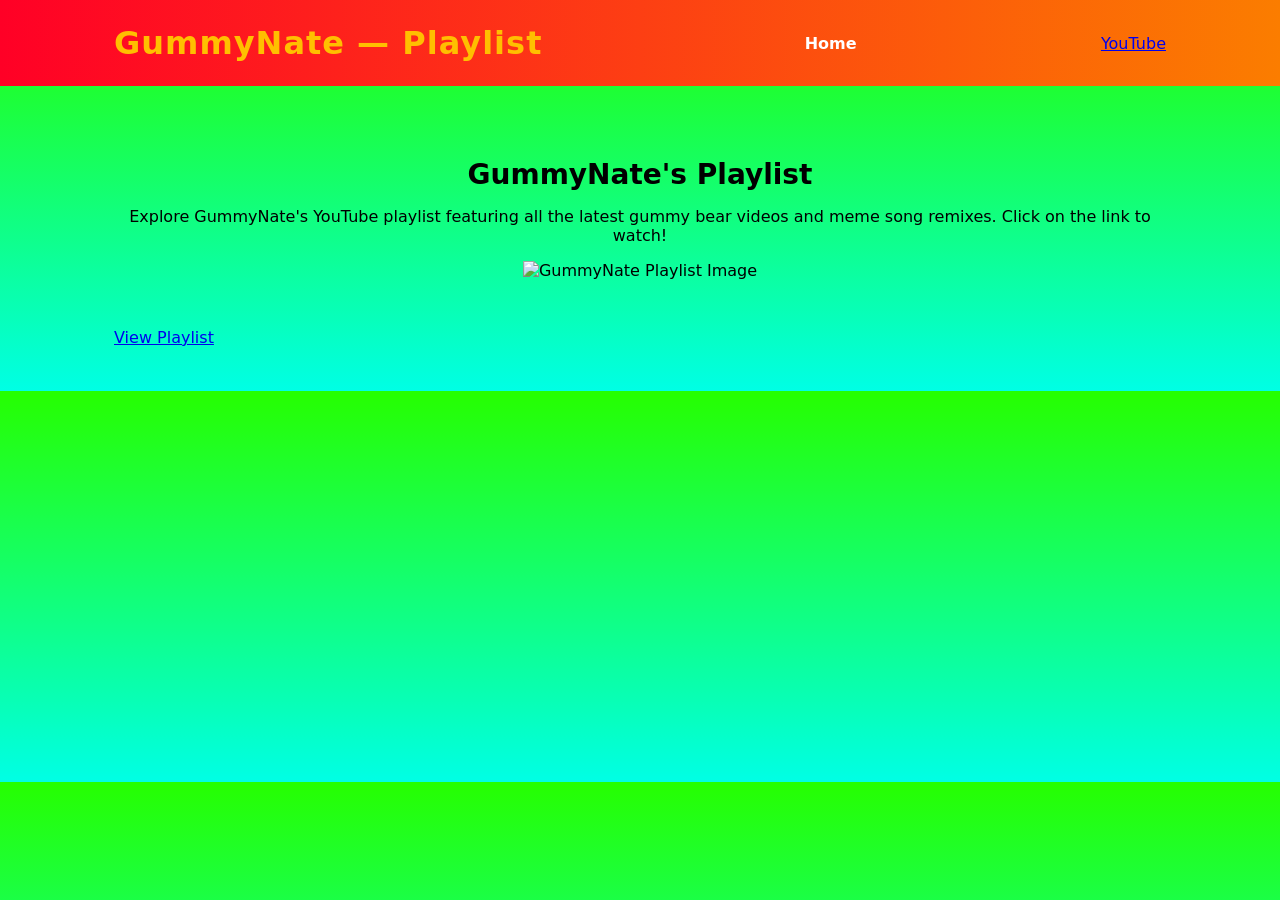
==== Server/gummynateplaylist.html @ 018bd216 "Fix YouTube link placement in gummynateplaylist.html" ====
<!doctype html>
<html lang="en">

<head>
    <meta charset="utf-8" />
    <meta name="viewport" content="width=device-width,initial-scale=1" />
    <title>GummyNate — Playlist</title>
    <link rel="stylesheet" href="css/gummynatestyles.css" />
</head>

<body>
    <header class="site-header">
        <div class="wrap">
            <h1 class="brand">GummyNate — Playlist</h1>
            <nav>
                <a href="index.html">Home</a>
            </nav>
            <a class="button" href="https://www.youtube.com/@gummynate">YouTube</a>
        </div>
    </header>

    <main class="wrap">
        <section class="hero">
            <h2>GummyNate's Playlist</h2>
            <p>Explore GummyNate's YouTube playlist featuring all the latest gummy bear videos and meme song remixes.
                Click on the link to watch!</p>
            <img src="https://i.ytimg.com/vi/MTm249qbF58/hqdefault.jpg" alt="GummyNate Playlist Image" width="560"
                height="315">
        </section>
        <section class="playlist">
            <a href="https://www.youtube.com/watch?v=MTm249qbF58&list=PLlXZWjD4Rtac__zd7naIBw2K0z020_Gy2"
                target="_blank" rel="noopener">View Playlist</a>
            <div id="playlistGrid" class="grid" style="margin-top:20px"></div>
        </section>
    </main>

    <div id="modal" class="modal" aria-hidden="true">
        <div class="modal-content">
            <button id="closeBtn" class="close">✕</button>
            <div id="player"></div>
        </div>
    </div>

    <script src="js/gummynateplaylist.js"></script>
</body>

</html>
---- Server/css/gummynatestyles.css ----
:root {
    --bg: #26ff00;
    --accent: #ff0026;
    --accent2: #fb7d00;
    --muted: #000000;
    --maxw: 1100px;
}

* {
    box-sizing: border-box
}

body {
    margin: 0;
    font-family: Inter, system-ui, -apple-system, "Segoe UI", Roboto, "Helvetica Neue", Arial;
    background: linear-gradient(180deg, var(--bg), #00ffe5);
    color: #000000;
    -webkit-font-smoothing: antialiased;
    -moz-osx-font-smoothing: grayscale;
}

.wrap {
    max-width: var(--maxw);
    margin: 0 auto;
    padding: 24px
}

.site-header {
    background: linear-gradient(90deg, var(--accent), var(--accent2));
    color: #ffbf00
}

.site-header .wrap {
    display: flex;
    align-items: center;
    justify-content: space-between
}

.brand {
    margin: 0;
    font-weight: 800;
    letter-spacing: 1px
}

nav a {
    color: #fff;
    margin-left: 18px;
    text-decoration: none;
    font-weight: 600
}

.hero {
    padding: 48px 0;
    text-align: center
}

.hero h2 {
    margin: 0 0 12px;
    font-size: 28px
}

.cta {
    display: inline-block;
    margin-top: 12px;
    background: #fff;
    color: var(--accent);
    padding: 10px 16px;
    border-radius: 8px;
    text-decoration: none;
    font-weight: 700
}

.videos h3 {
    margin-top: 0
}

.grid {
    display: grid;
    grid-template-columns: repeat(auto-fit, minmax(200px, 1fr));
    gap: 16px;
    margin-top: 16px
}

.card {
    background: #ff0000;
    border-radius: 12px;
    box-shadow: 0 6px 18px rgba(0, 0, 0, 0.06);
    overflow: hidden;
    cursor: pointer;
    transition: transform .12s
}

.card:hover {
    transform: translateY(-6px)
}

.card img {
    width: 100%;
    display: block
}

.card h4 {
    margin: 10px;
    padding: 0 12px 18px;
    color: var(--muted)
}

.about {
    background: linear-gradient(90deg, rgba(255, 107, 129, 0.06), rgba(255, 166, 77, 0.04));
    border-radius: 8px;
    padding: 16px
}

.site-footer {
    padding: 20px 0;
    text-align: center;
    color: var(--muted);
    font-size: 14px
}

/* Modal */
.modal {
    position: fixed;
    inset: 0;
    display: none;
    align-items: center;
    justify-content: center;
    background: rgba(0, 0, 0, 0.6);
    z-index: 999
}

.modal[aria-hidden="false"] {
    display: flex
}

.modal-content {
    position: relative;
    width: min(1100px, 95%);
    max-width: 900px;
    background: #000;
    border-radius: 10px;
    overflow: hidden;
    padding-top: 56.25%
}

.modal-content #player {
    position: absolute;
    inset: 0
}

.close {
    position: absolute;
    right: 8px;
    top: 8px;
    background: rgba(255, 255, 255, 0.9);
    border: 0;
    padding: 6px 10px;
    border-radius: 8px;
    cursor: pointer
}

.api-form {
    display: flex;
    gap: 8px;
    flex-wrap: wrap;
    margin-top: 12px
}

.api-form input {
    padding: 8px;
    border-radius: 6px;
    border: 1px solid #000000
}

@media (max-width:600px) {
    .wrap {
        padding: 16px
    }

    .hero h2 {
        font-size: 20px
    }

    .api-form {
        flex-direction: column
    }
}
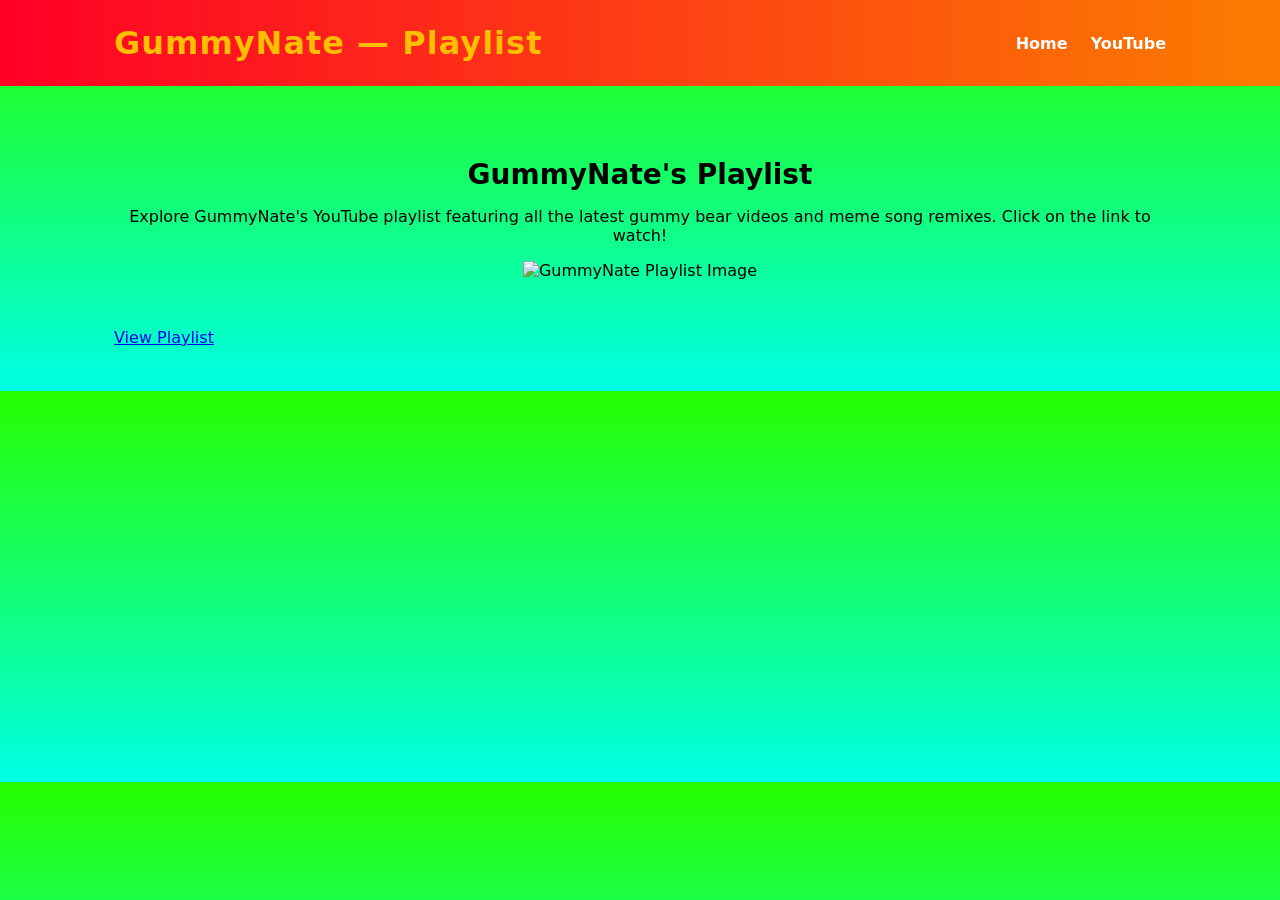
==== commit 0525aa50: "Remove duplicate YouTube link from playlist page" ====
--- a/Server/gummynateplaylist.html
+++ b/Server/gummynateplaylist.html
@@ -14,8 +14,8 @@
             <h1 class="brand">GummyNate — Playlist</h1>
             <nav>
                 <a href="index.html">Home</a>
+                <a href="https://www.youtube.com/@gummynate">YouTube</a>
             </nav>
-            <a class="button" href="https://www.youtube.com/@gummynate">YouTube</a>
         </div>
     </header>
 
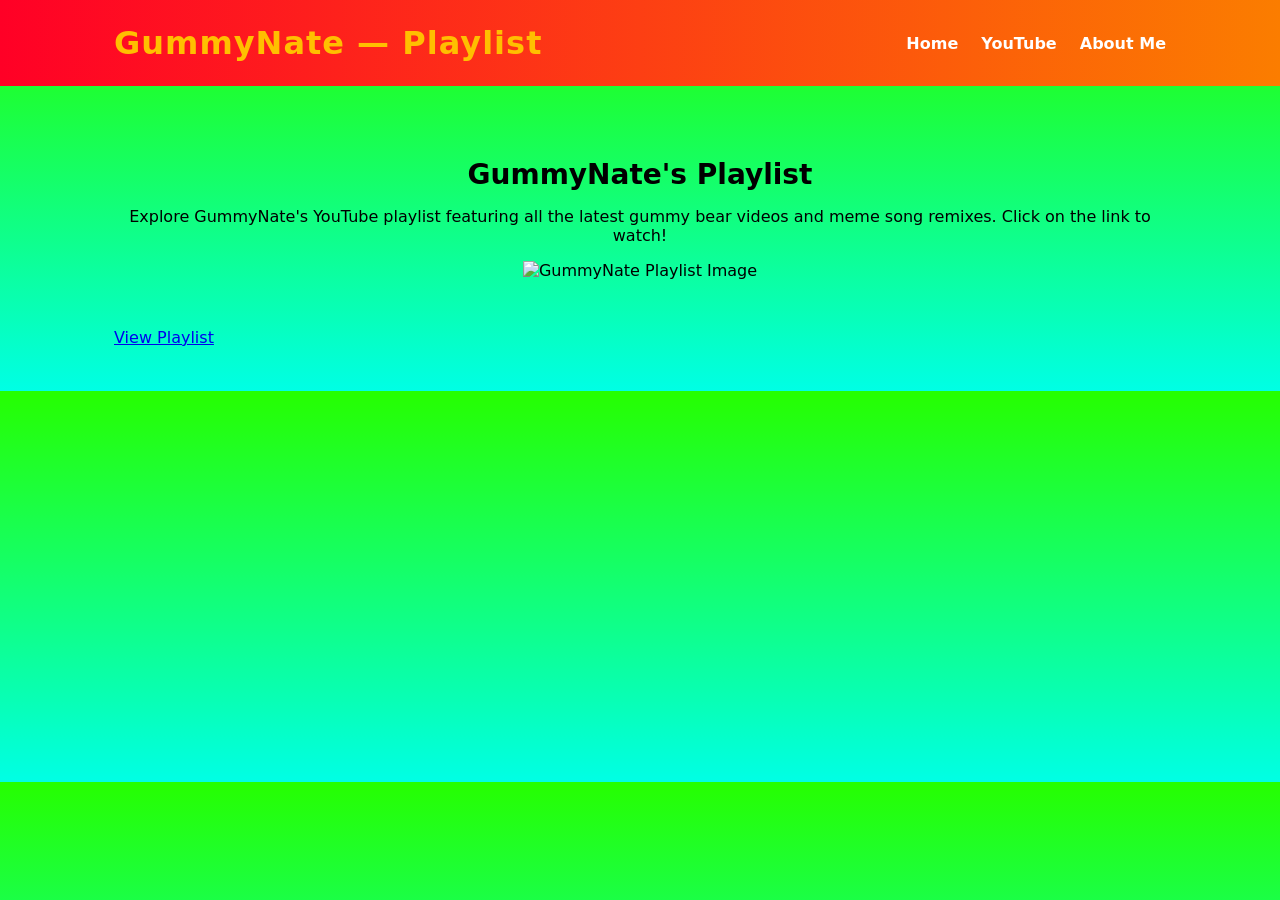
==== commit eea1f545: "Add 'About Me' link to the navigation menu" ====
--- a/Server/gummynateplaylist.html
+++ b/Server/gummynateplaylist.html
@@ -4,8 +4,12 @@
 <head>
     <meta charset="utf-8" />
     <meta name="viewport" content="width=device-width,initial-scale=1" />
+    <meta name="google-adsense-account" content="ca-pub-2211183523730987">
     <title>GummyNate — Playlist</title>
     <link rel="stylesheet" href="css/gummynatestyles.css" />
+    <script async src="https://pagead2.googlesyndication.com/pagead/js/adsbygoogle.js?client=ca-pub-2211183523730987"
+     crossorigin="anonymous"></script>
+    <a href= "google.com, pub-2211183523730987, DIRECT, f08c47fec0942fa0"></a>
 </head>
 
 <body>
@@ -15,6 +19,7 @@
             <nav>
                 <a href="index.html">Home</a>
                 <a href="https://www.youtube.com/@gummynate">YouTube</a>
+                <a href="README.md">About Me</a>
             </nav>
         </div>
     </header>
